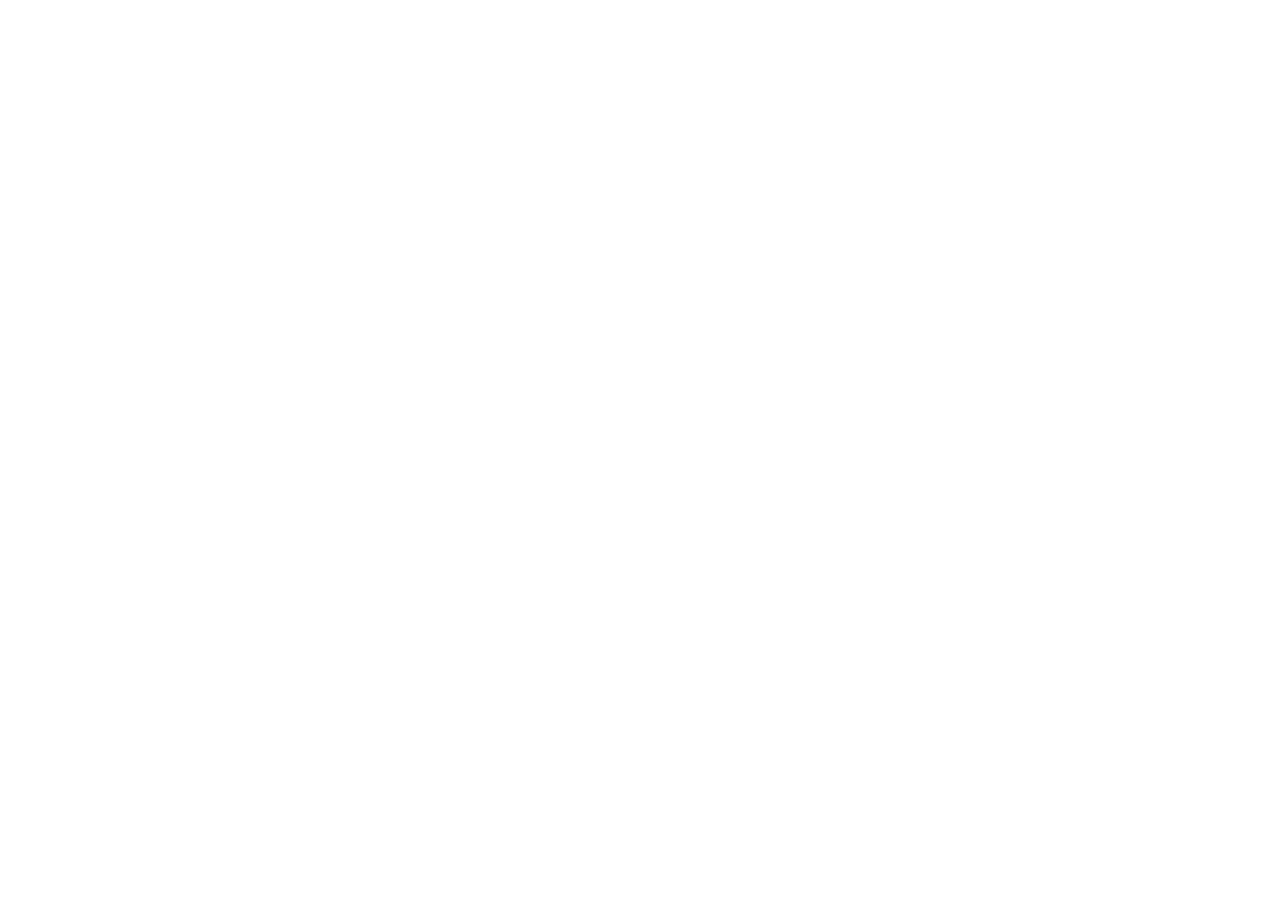
==== src/main/resources/templates/layout.html @ 79650bb9 "つぶやき画面" ====
<!DOCTYPE html>
<html lang="en">
<head>
    <meta charset="UTF-8">
    <link href="https://cdn.jsdelivr.net/npm/bootstrap@5.0.2/dist/css/bootstrap.min.css" rel="stylesheet" integrity="sha384-EVSTQN3/azprG1Anm3QDgpJLIm9Nao0Yz1ztcQTwFspd3yD65VohhpuuCOmLASjC" crossorigin="anonymous">
    <title>Title</title>
</head>
<body>

</body>
</html>
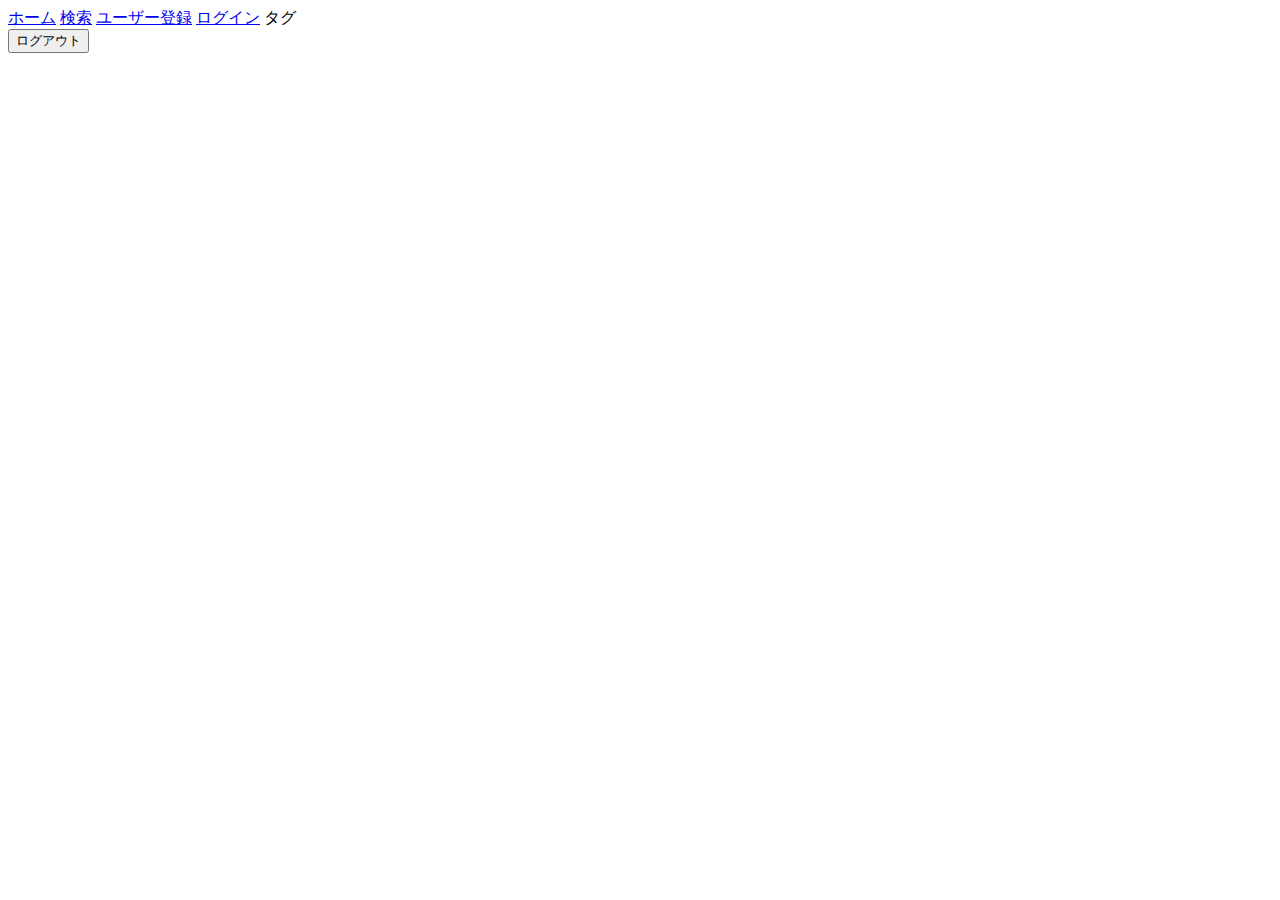
==== commit b96254c2: "タグ登録" ====
--- a/src/main/resources/templates/layout.html
+++ b/src/main/resources/templates/layout.html
@@ -1,11 +1,18 @@
 <!DOCTYPE html>
-<html lang="en">
+<html lang="en" xmlns:th="http://www.thymeleaf.org" xmlns:sec="http://www.thymeleaf.org/extras/spring-security">
 <head>
     <meta charset="UTF-8">
     <link href="https://cdn.jsdelivr.net/npm/bootstrap@5.0.2/dist/css/bootstrap.min.css" rel="stylesheet" integrity="sha384-EVSTQN3/azprG1Anm3QDgpJLIm9Nao0Yz1ztcQTwFspd3yD65VohhpuuCOmLASjC" crossorigin="anonymous">
     <title>Title</title>
 </head>
 <body>
-
+    <a href="#">ホーム</a>
+    <a href="#">検索</a>
+    <a href="#" sec:authorize="isAnonymous()">ユーザー登録</a>
+    <a href="#" sec:authorize="isAnonymous()">ログイン</a>
+    <a th:href="@{/tag/register}" sec:authorize="isAuthenticated()">タグ</a>
+    <form th:action="@{/logout}" method="post" sec:authorize="isAuthenticated()">
+        <button type="submit">ログアウト</button>
+    </form>
 </body>
 </html>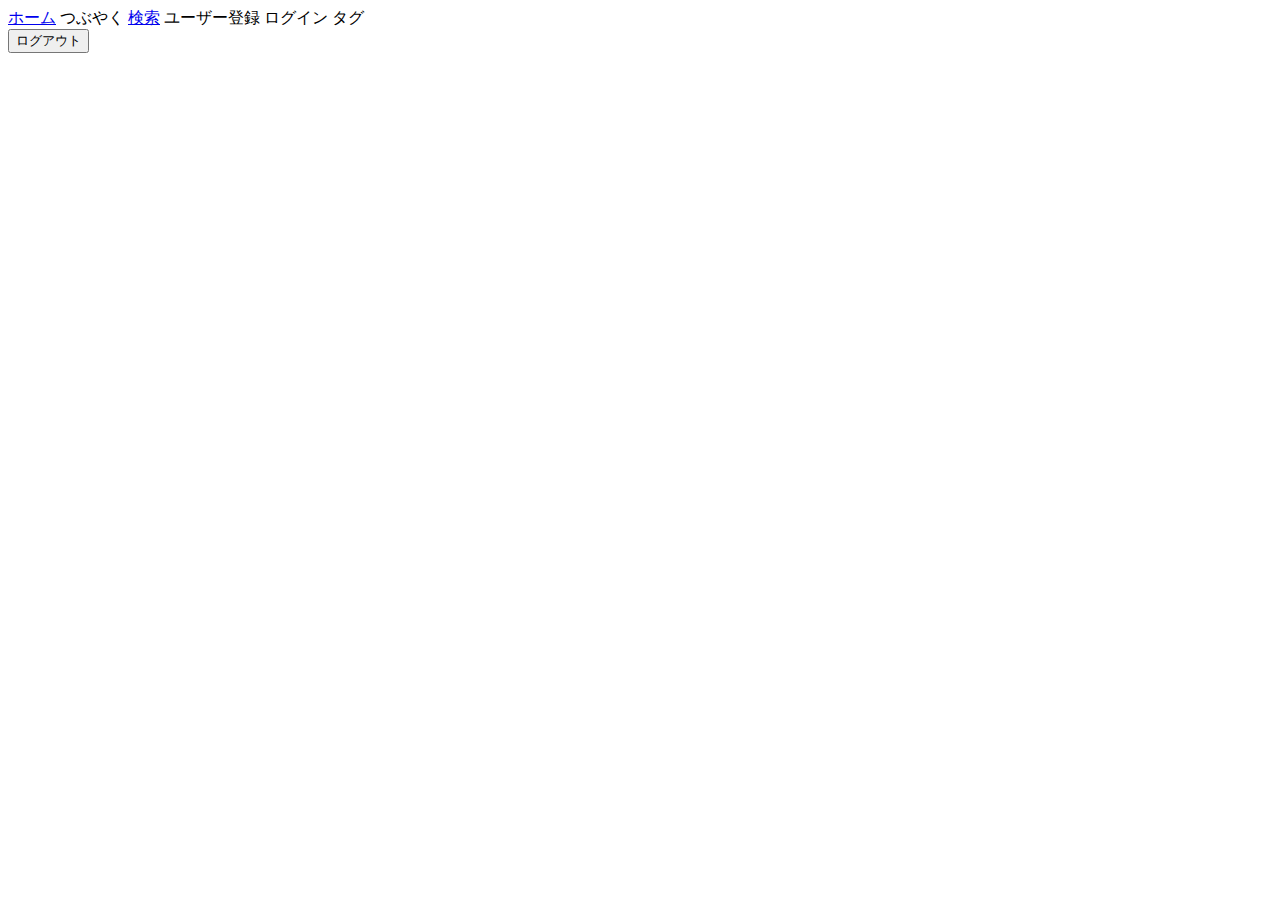
==== commit a3d47ce4: "つぶやき機能実装（タグ必須を消したい）" ====
--- a/src/main/resources/templates/layout.html
+++ b/src/main/resources/templates/layout.html
@@ -7,9 +7,10 @@
 </head>
 <body>
     <a href="#">ホーム</a>
+    <a th:href="@{/tweet/home}" sec:authorize="isAuthenticated()">つぶやく</a>
     <a href="#">検索</a>
-    <a href="#" sec:authorize="isAnonymous()">ユーザー登録</a>
-    <a href="#" sec:authorize="isAnonymous()">ログイン</a>
+    <a th:href="@{/common/register}" sec:authorize="isAnonymous()">ユーザー登録</a>
+    <a th:href="@{/login}" sec:authorize="isAnonymous()">ログイン</a>
     <a th:href="@{/tag/register}" sec:authorize="isAuthenticated()">タグ</a>
     <form th:action="@{/logout}" method="post" sec:authorize="isAuthenticated()">
         <button type="submit">ログアウト</button>
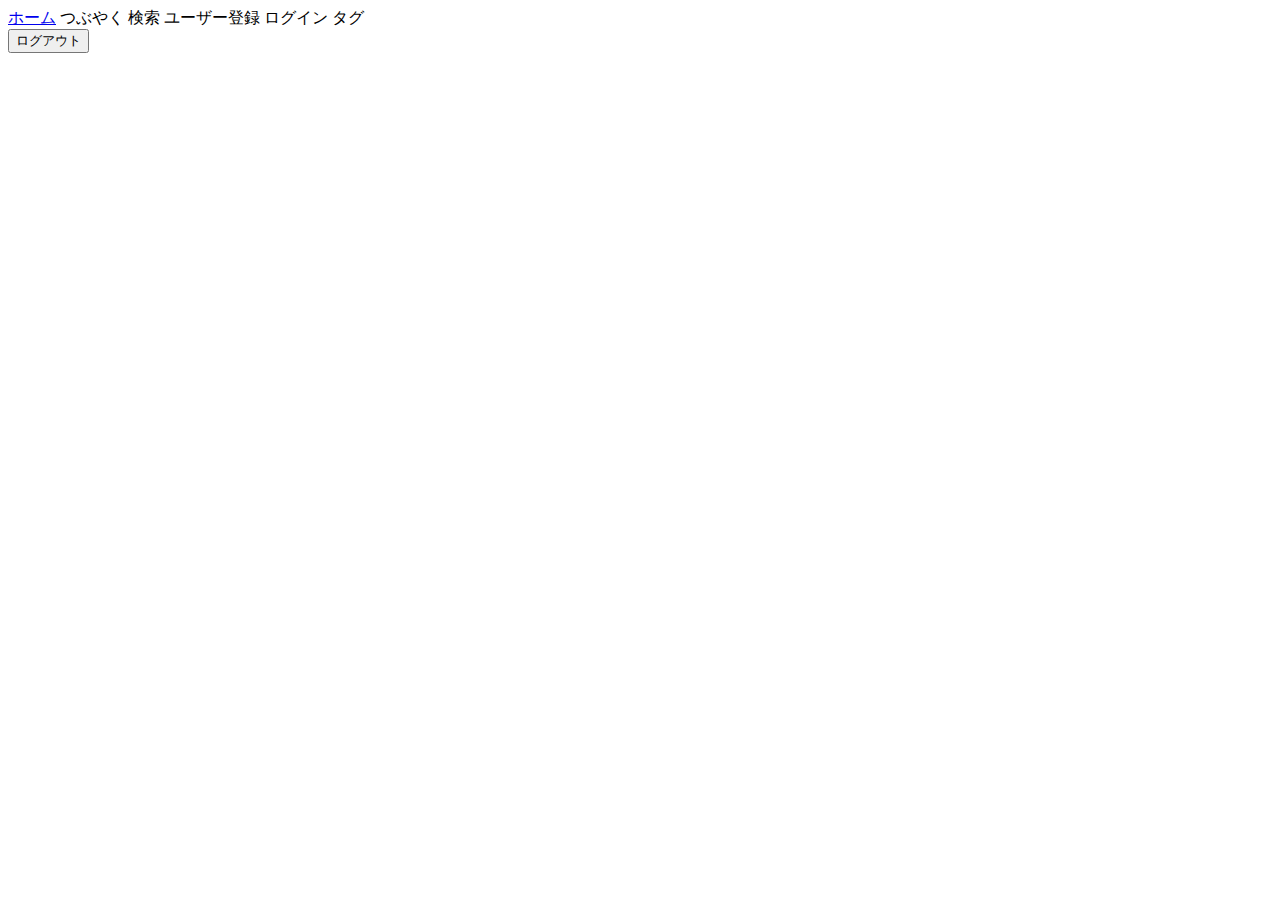
==== commit 8779a416: "一覧と検索機能（日時表記修正必要）" ====
--- a/src/main/resources/templates/layout.html
+++ b/src/main/resources/templates/layout.html
@@ -8,7 +8,7 @@
 <body>
     <a href="#">ホーム</a>
     <a th:href="@{/tweet/home}" sec:authorize="isAuthenticated()">つぶやく</a>
-    <a href="#">検索</a>
+    <a th:href="@{/tweet/list}" sec:authorize="isAuthenticated()">検索</a>
     <a th:href="@{/common/register}" sec:authorize="isAnonymous()">ユーザー登録</a>
     <a th:href="@{/login}" sec:authorize="isAnonymous()">ログイン</a>
     <a th:href="@{/tag/register}" sec:authorize="isAuthenticated()">タグ</a>
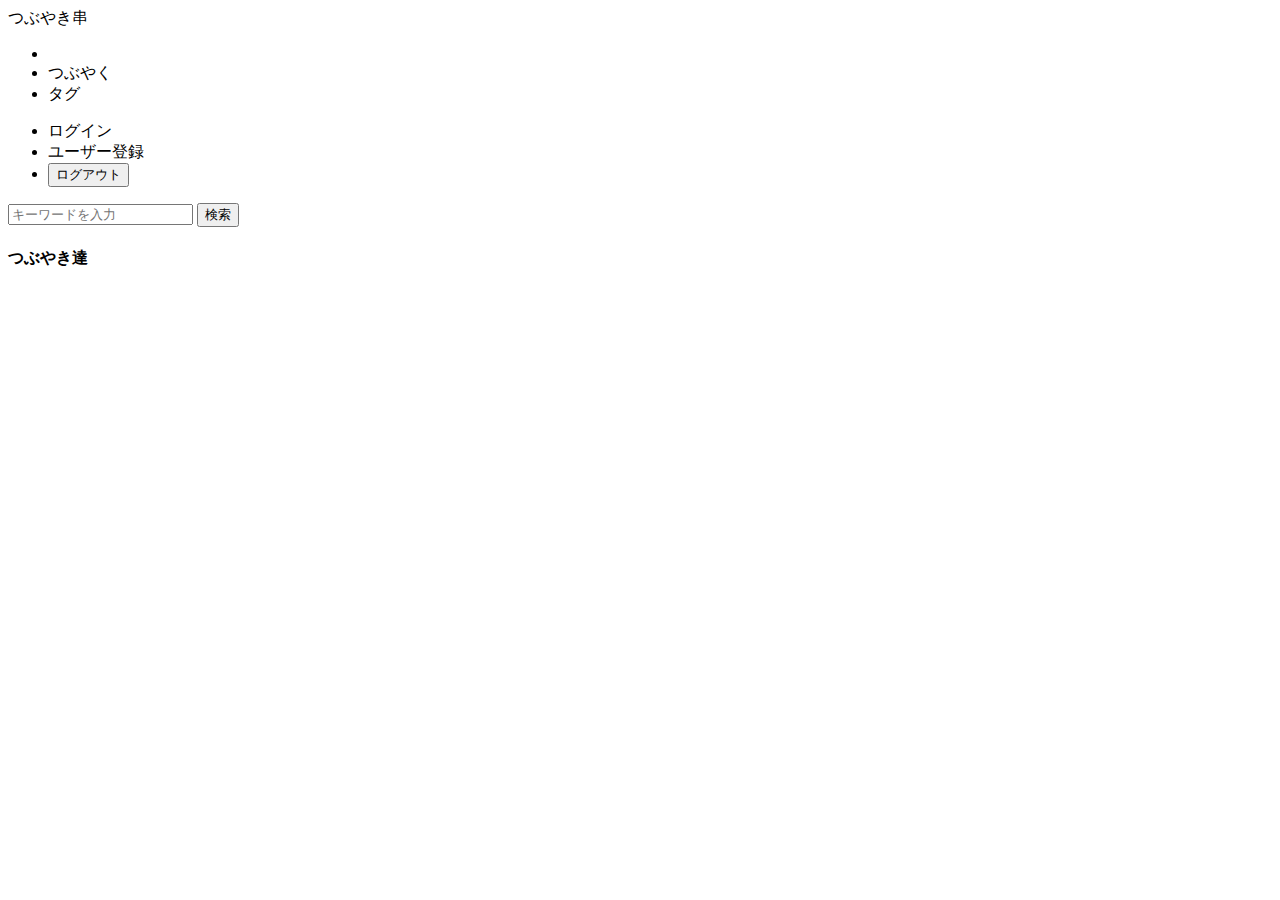
==== commit 972d187a: "完成" ====
--- a/src/main/resources/templates/layout.html
+++ b/src/main/resources/templates/layout.html
@@ -1,19 +1,81 @@
 <!DOCTYPE html>
-<html lang="en" xmlns:th="http://www.thymeleaf.org" xmlns:sec="http://www.thymeleaf.org/extras/spring-security">
-<head>
-    <meta charset="UTF-8">
-    <link href="https://cdn.jsdelivr.net/npm/bootstrap@5.0.2/dist/css/bootstrap.min.css" rel="stylesheet" integrity="sha384-EVSTQN3/azprG1Anm3QDgpJLIm9Nao0Yz1ztcQTwFspd3yD65VohhpuuCOmLASjC" crossorigin="anonymous">
-    <title>Title</title>
-</head>
+<html lang="ja" xmlns:th="http://www.thymeleaf.org" xmlns:sec="http://www.thymeleaf.org/extras/spring-security">
+
+<th:block th:fragment="head(title)">
+    <head>
+        <meta charset="UTF-8">
+        <meta name="viewport" content="width=device-width, initial-scale=1.0">
+        <link href="https://cdn.jsdelivr.net/npm/bootstrap@5.0.2/dist/css/bootstrap.min.css" rel="stylesheet" integrity="sha384-EVSTQN3/azprG1Anm3QDgpJLIm9Nao0Yz1ztcQTwFspd3yD65VohhpuuCOmLASjC" crossorigin="anonymous">
+        <title>Title</title>
+    </head>
+</th:block>
 <body>
-    <a href="#">ホーム</a>
-    <a th:href="@{/tweet/home}" sec:authorize="isAuthenticated()">つぶやく</a>
-    <a th:href="@{/tweet/list}" sec:authorize="isAuthenticated()">検索</a>
-    <a th:href="@{/common/register}" sec:authorize="isAnonymous()">ユーザー登録</a>
-    <a th:href="@{/login}" sec:authorize="isAnonymous()">ログイン</a>
-    <a th:href="@{/tag/register}" sec:authorize="isAuthenticated()">タグ</a>
-    <form th:action="@{/logout}" method="post" sec:authorize="isAuthenticated()">
-        <button type="submit">ログアウト</button>
-    </form>
+<th:block th:fragment="header">
+    <header>
+        <nav class="navbar navbar-expand-lg navbar-light bg-light fixed-top">
+                <a class="navbar-brand m-2" th:href="@{/}">つぶやき串</a>
+            <div class="collapse navbar-collapse" id="navbarNav">
+                    <div class="navbar-left m-2">
+                    <ul class="navbar-nav">
+                        <li class="nav-item" sec:authorize="isAuthenticated()">
+                            <a class="nav-link fw-bold " th:if="${username}" th:text="${username}"></a>
+                        </li>
+                        <li class="nav-item" sec:authorize="isAuthenticated()">
+                            <a class="nav-link" th:href="@{/tweet/home}">つぶやく</a>
+                        </li>
+                        <li class="nav-item" sec:authorize="hasRole('ADMIN')">
+                            <a class="nav-link" th:href="@{/tag/register}">タグ</a>
+                        </li>
+                    </ul>
+                    </div>
+                    <div class="navbar-right">
+                    <ul class="navbar-nav">
+                        <li class="nav-item" sec:authorize="isAnonymous()">
+                            <a class="nav-link" th:href="@{/login}">ログイン</a>
+                        </li>
+                        <li class="nav-item" sec:authorize="isAnonymous()">
+                            <a class="nav-link" th:href="@{/common/register}">ユーザー登録</a>
+                        </li>
+                        <li class="nav-item" sec:authorize="isAuthenticated()">
+                            <form th:action="@{/logout}" method="post">
+                                <button class="nav-link" type="submit">ログアウト</button>
+                            </form>
+                        </li>
+                    </ul>
+                    </div>
+            </div>
+        </nav>
+    </header>
+</th:block>
+    <div class="float-end m-4" id="search">
+        <div class="">
+            <form th:action="@{/}" method="get">
+                <div class="input-group">
+                    <input type="text" id="sentence" name="keyword" class="form-control" placeholder="キーワードを入力">
+                    <button type="submit" class="btn btn-outline-success">検索</button>
+                </div>
+            </form>
+        </div>
+    </div>
+    <div class="d-flex flex-column align-items-center">
+        <h4 class="text-center m-4">つぶやき達</h4>
+        <div class="border w-50 mt-3">
+            <div th:each="tweet : ${tweetList}" class="border-bottom p-3">
+                <p th:text="${tweet.username}" class="fw-bold"></p>
+                <p th:text="${tweet.sentence}"></p>
+                <p th:text="${tweet.dateTime}"></p>
+            </div>
+        </div>
+    </div>
+
+
+    <th:block th:fragment="script">
+        <script src="https://cdn.jsdelivr.net/npm/bootstrap@5.0.0/dist/js/bootstrap.bundle.min.js"></script>
+    </th:block>
+
+    <th:block th:flangment="css">
+        <link th:href="@{/css/style.css}" rel="stylesheet">
+    </th:block>
+
 </body>
 </html>